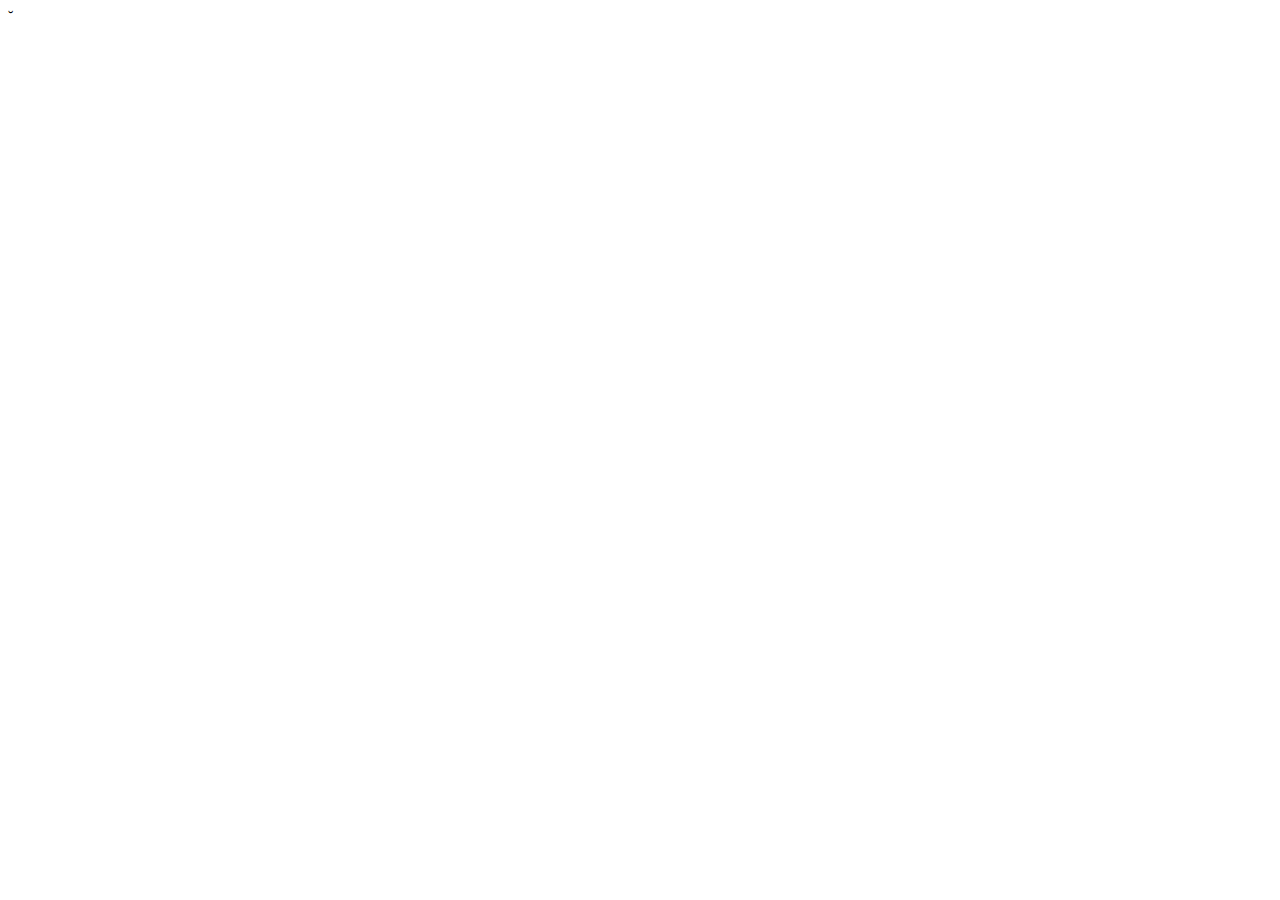
==== csapat.html @ 4ca2f936 "cigany" ====
˘<!DOCTYPE html>
<html lang="en">
<head>
    <meta charset="UTF-8">
    <meta name="viewport" content="width=device-width, initial-scale=1.0">
    <title>Document</title>
</head>
<body>
    
</body>
</html>
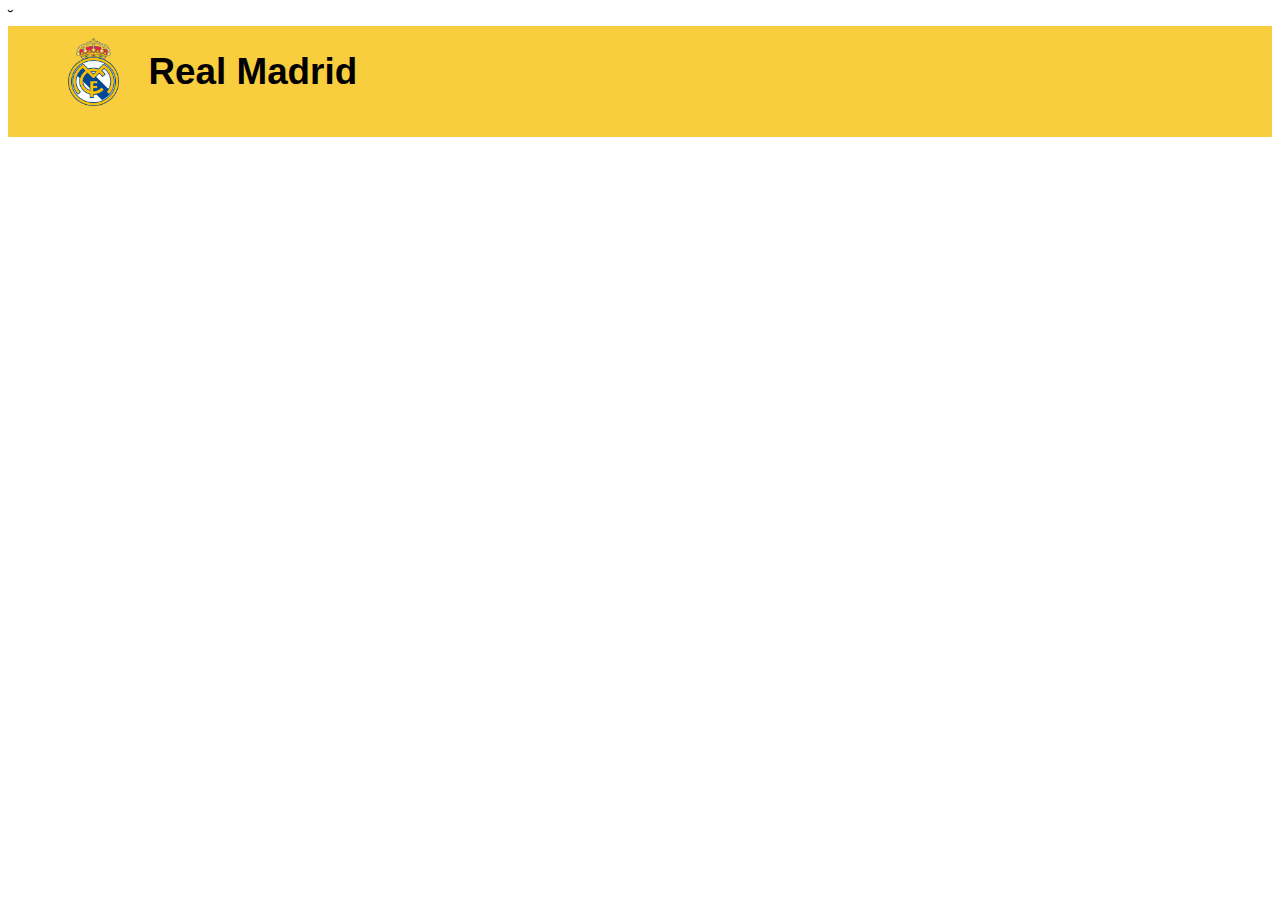
==== commit fcb9c119: "roblox" ====
--- a/csapat.html
+++ b/csapat.html
@@ -4,8 +4,12 @@
     <meta charset="UTF-8">
     <meta name="viewport" content="width=device-width, initial-scale=1.0">
     <title>Document</title>
+    <link rel="stylesheet" href="style.css">
 </head>
 <body>
-    
+    <div class="felirat">
+        <img class="logo" src="Real_Madrid_CF.svg.png" alt="">
+        <h1>Real Madrid</h1>
+    </div>
 </body>
 </html>--- a/style.css
+++ b/style.css
@@ -0,0 +1,45 @@
+body {
+    font-family: sans-serif;
+}
+
+h1 {
+    margin-right: 20px;
+    font-size: 2.3em;
+    font-family: sans-serif
+}
+
+.logo {
+    width: 4%;
+    height: 4%;
+    padding-left: 60px;
+    display: flex;
+    margin-right: 30px;
+
+}
+
+.felirat {
+    background-color: #f8cd3e;
+
+    display: flex;
+    align-items: center;
+    justify-content: flex-start;
+    padding-bottom: 20px;
+}
+
+.felsok {
+    background-color: #fcc200;
+    display: flex;
+    gap: 40px;
+    padding-left: 150px;
+    font-size: 1.4em;
+    font-weight: bold;
+}
+
+a {
+    text-decoration: none;
+    color: black;
+}
+
+a:hover {
+    color: dimgrey;
+}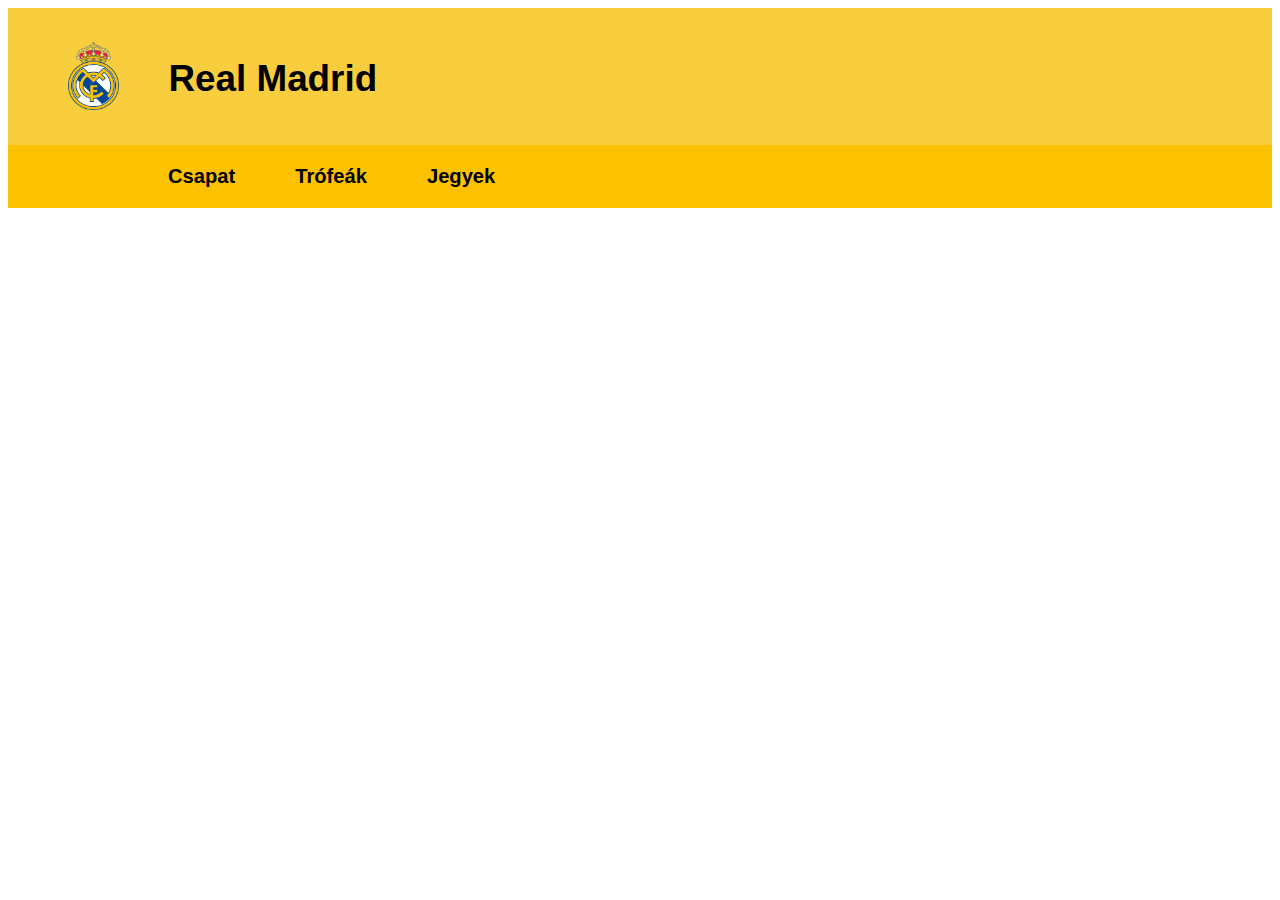
==== commit ee1801fb: "menusorelvkeszmajdnem" ====
--- a/csapat.html
+++ b/csapat.html
@@ -1,5 +1,5 @@
-˘<!DOCTYPE html>
-<html lang="en">
+<!DOCTYPE html>
+<html lang="hu">
 <head>
     <meta charset="UTF-8">
     <meta name="viewport" content="width=device-width, initial-scale=1.0">
@@ -8,8 +8,23 @@
 </head>
 <body>
     <div class="felirat">
-        <img class="logo" src="Real_Madrid_CF.svg.png" alt="">
-        <h1>Real Madrid</h1>
+        <img class="logo" src="Képek/Real_Madrid_CF.svg.png" alt="">
+        <a href="index.html">
+            <h1 id="real">Real Madrid</h1>
+        </a>
     </div>
+
+    <div class="felsok">
+        <div id="csapat2">
+            <p>Csapat</p>
+        </div>
+        <div id="trofeak">
+            <p><a href="trofeak.html">Trófeák</a></p>
+        </div>
+        <div id="jegyek">
+            <p><a href="jegyek.html">Jegyek</a></p>
+        </div>
+    </div>
+
 </body>
 </html>--- a/style.css
+++ b/style.css
@@ -3,9 +3,10 @@
 }
 
 h1 {
-    margin-right: 20px;
+    margin-left: 20px;
     font-size: 2.3em;
-    font-family: sans-serif
+    font-family: sans-serif;
+    margin-top: 50px;
 }
 
 .logo {
@@ -14,12 +15,12 @@
     padding-left: 60px;
     display: flex;
     margin-right: 30px;
+    margin-top: 20px;
 
 }
 
 .felirat {
     background-color: #f8cd3e;
-
     display: flex;
     align-items: center;
     justify-content: flex-start;
@@ -33,13 +34,44 @@
     padding-left: 150px;
     font-size: 1.4em;
     font-weight: bold;
+    
 }
-
+.felsok p{
+    padding-left:  10px;
+    padding-right: 10px;
+    align-items: center;
+}
+#csapat, #csapat2{
+font-size: 0.9em;
+}
+#csapat:hover,
+#csapat2:hover{
+    background-color: #ffd037;
+    border: 2px solid black;
+    border-radius: 20px; 
+}
+#trofeak, #trofeak2{
+    font-size: 0.9em;
+}
+#trofeak:hover,
+#trofeak2:hover{
+    background-color: #ffd037;
+    border: 2px solid black;
+    border-radius: 20px; 
+}
+#jegyek, #jegyek2{
+    font-size: 0.9em;
+}
+#jegyek:hover,
+#jegyek2:hover{
+    background-color: #ffd037;
+    border: 2px solid black;
+    border-radius: 20px; 
+}
 a {
     text-decoration: none;
     color: black;
 }
-
-a:hover {
-    color: dimgrey;
-}+#real:hover{
+    color: dimgray;
+}
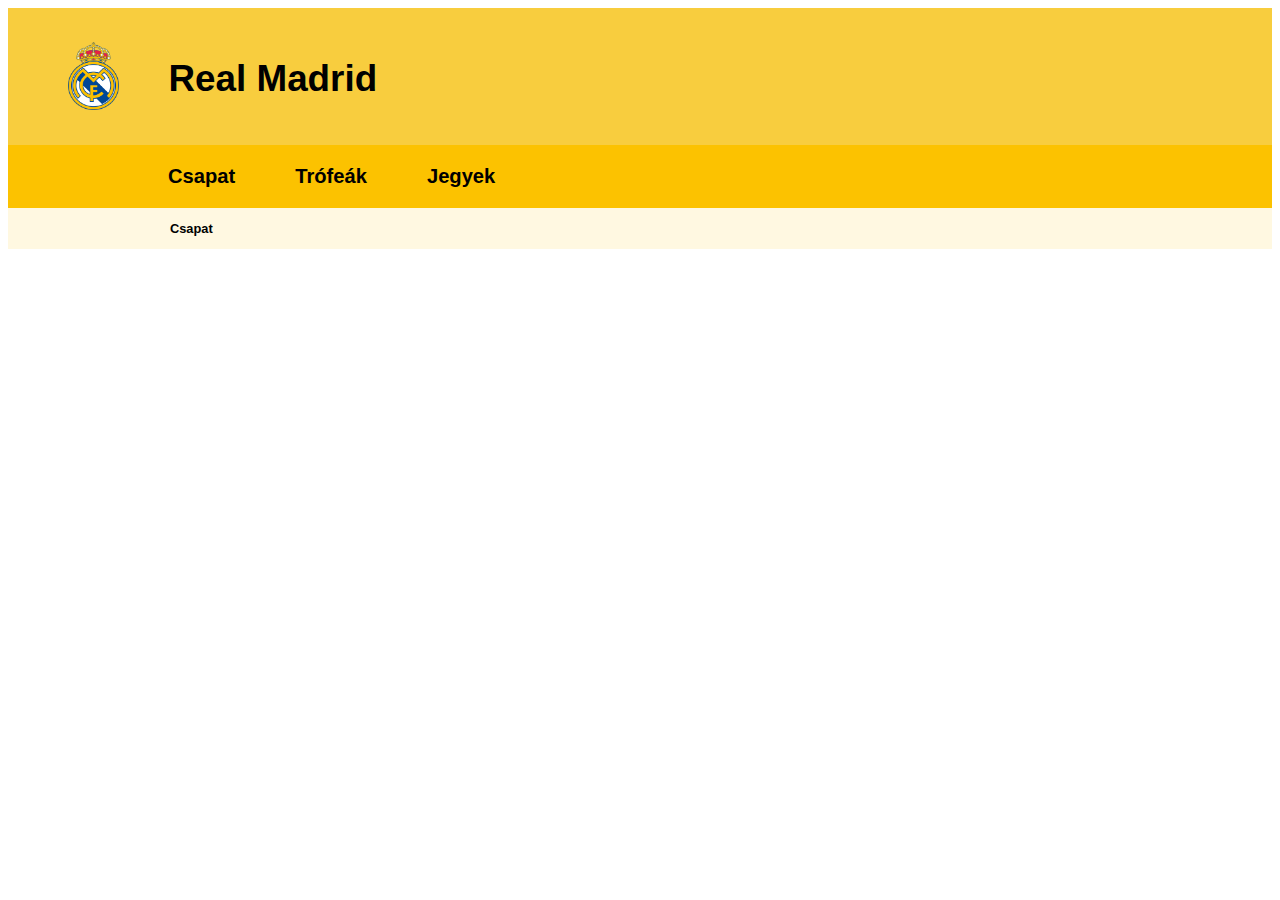
==== commit fc82e4d1: "menusorkesz" ====
--- a/csapat.html
+++ b/csapat.html
@@ -25,6 +25,8 @@
             <p><a href="jegyek.html">Jegyek</a></p>
         </div>
     </div>
-
+    <div class="felsok2">
+        <p id="felsok2csapat">Csapat</p>
+        </div>
 </body>
 </html>--- a/style.css
+++ b/style.css
@@ -68,6 +68,24 @@
     border: 2px solid black;
     border-radius: 20px; 
 }
+.felsok2{
+    background-color: #fff8e1;
+    display: flex;
+    padding-left: 15px;
+    font-size: 0.8em;
+}
+#felsok2csapat{
+    padding-left: 147px;
+    font-weight: bold;
+}
+#felsok2trofea{
+    padding-left: 275px;
+    font-weight: bold;
+}
+#felsok2jegyek{
+    padding-left: 405px;
+    font-weight: bold;
+}
 a {
     text-decoration: none;
     color: black;
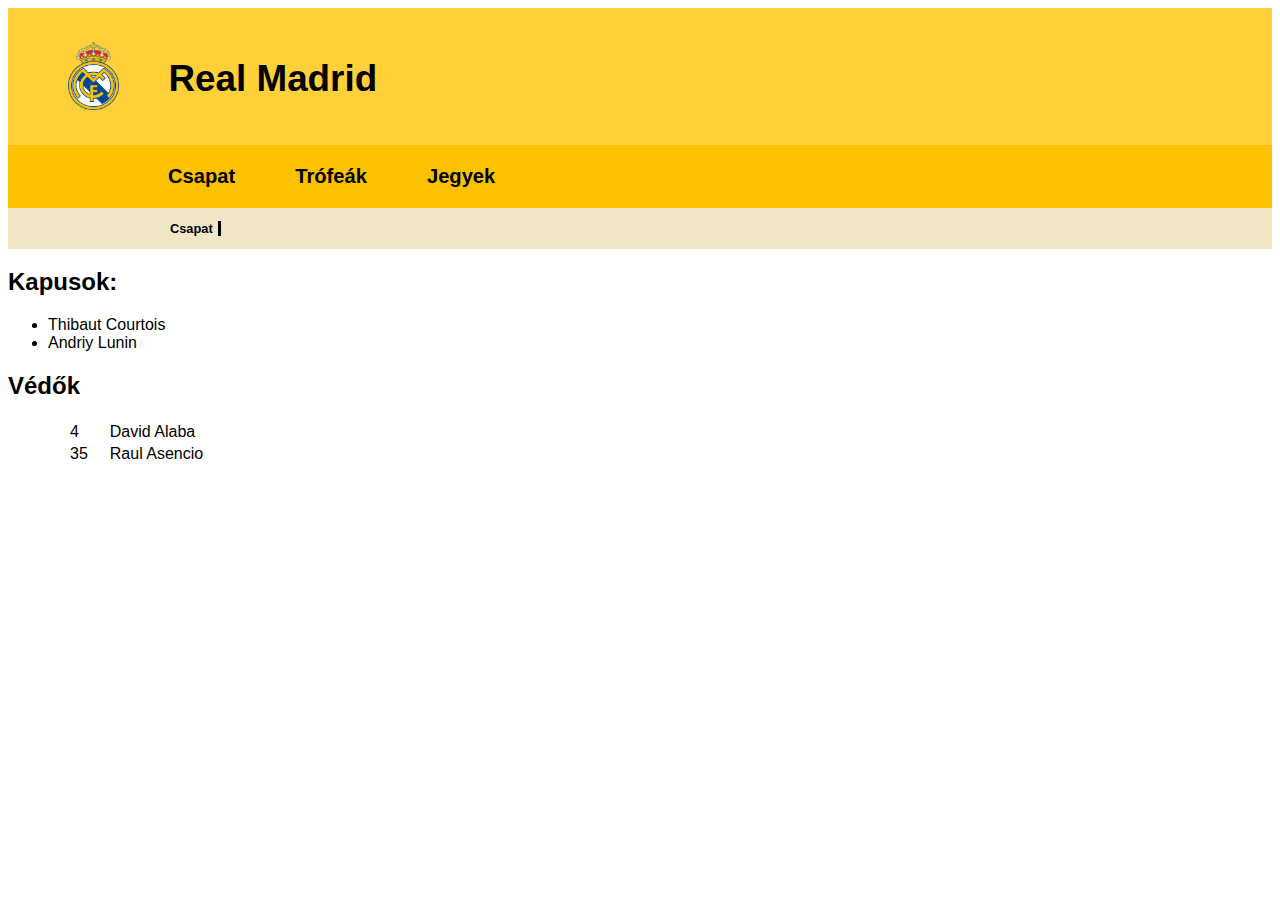
==== commit 599e3992: "csapat" ====
--- a/csapat.html
+++ b/csapat.html
@@ -1,11 +1,13 @@
 <!DOCTYPE html>
 <html lang="hu">
+
 <head>
     <meta charset="UTF-8">
     <meta name="viewport" content="width=device-width, initial-scale=1.0">
     <title>Document</title>
     <link rel="stylesheet" href="style.css">
 </head>
+
 <body>
     <div class="felirat">
         <img class="logo" src="Képek/Real_Madrid_CF.svg.png" alt="">
@@ -27,6 +29,30 @@
     </div>
     <div class="felsok2">
         <p id="felsok2csapat">Csapat</p>
-        </div>
+    </div>
+    <div class="Kapusok">
+
+        <h2>Kapusok:</h2>
+        <ul>
+            <li>Thibaut Courtois</li>
+            <li>Andriy Lunin</li>
+        </ul>
+    </div>
+    <div class="vedok">
+
+        <h2>Védők</h2>
+        <table>
+            <tr>
+                <td>4</td>
+                <td>David Alaba</td>
+            </tr>
+            <tr>
+                <td>35</td>
+                <td>Raul Asencio</td>
+            </tr>
+         
+        </table>
+    </div>
 </body>
+
 </html>--- a/style.css
+++ b/style.css
@@ -20,7 +20,7 @@
 }
 
 .felirat {
-    background-color: #f8cd3e;
+    background-color: #ffd037;
     display: flex;
     align-items: center;
     justify-content: flex-start;
@@ -69,21 +69,34 @@
     border-radius: 20px; 
 }
 .felsok2{
-    background-color: #fff8e1;
+    background-color: #f1e7c7;
     display: flex;
     padding-left: 15px;
     font-size: 0.8em;
+
+
 }
 #felsok2csapat{
     padding-left: 147px;
     font-weight: bold;
+    border-right: 3px solid black;
+    padding-right: 5px;
 }
 #felsok2trofea{
     padding-left: 275px;
     font-weight: bold;
+    border-right: 3px solid black;
+    padding-right: 5px;
 }
 #felsok2jegyek{
     padding-left: 405px;
+    font-weight: bold;
+    border-right: 3px solid black;
+    padding-right: 5px;
+}
+#felsok2real{
+    border-right: 3px solid black;
+    padding-right: 5px;
     font-weight: bold;
 }
 a {
@@ -93,3 +106,10 @@
 #real:hover{
     color: dimgray;
 }
+td{
+    padding-left: 10px;
+    padding-right: 10px;
+}
+table{
+    margin-left: 50px;
+}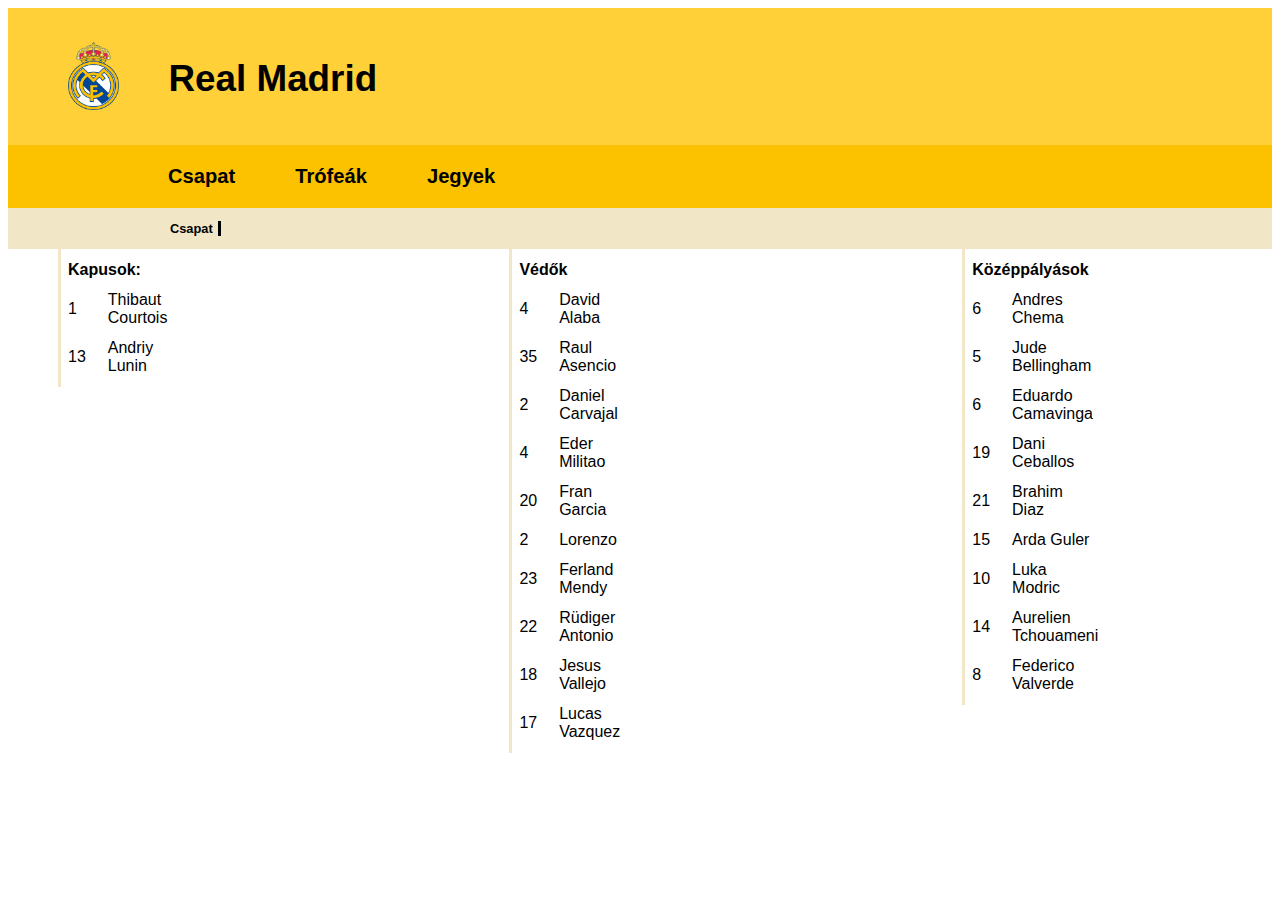
==== commit ca6350b8: "csapatkesz" ====
--- a/csapat.html
+++ b/csapat.html
@@ -30,29 +30,143 @@
     <div class="felsok2">
         <p id="felsok2csapat">Csapat</p>
     </div>
-    <div class="Kapusok">
+    <div class="jatekosok">
+        <div class="kapusok">
+            <table>
+                <tr >
+                    <th colspan="2">Kapusok:</th>
+                </tr>
+                <tr>
+                    <td>1</td>
+                    <td>Thibaut Courtois</td>
+                </tr>
+                <tr>
+                    <td>13</td>
+                    <td>Andriy Lunin</td>
+                </tr>
+            </table>
+        </div>
+        <div class="vedok">
+            <table>
+                <tr>
+                    <th colspan="2">Védők</th>
+                </tr>
+                <tr>
+                    <td>4</td>
+                    <td>David Alaba</td>
+                </tr>
+                <tr>
+                    <td>35</td>
+                    <td>Raul Asencio</td>
+                </tr>
+                <tr>
+                    <td>2</td>
+                    <td>Daniel Carvajal</td>
+                </tr>
+                <tr>
+                    <td>4</td>
+                    <td>Eder Militao</td>
+                </tr>
+                <tr>
+                    <td>20</td>
+                    <td>Fran Garcia</td>
+                </tr>
+                <tr>
+                    <td>2</td>
+                    <td>Lorenzo</td>
+                </tr>
+                <tr>
+                    <td>23</td>
+                    <td>Ferland Mendy</td>
+                </tr>
+                <tr>
+                    <td>22</td>
+                    <td>Rüdiger Antonio</td>
+                </tr>
+                <tr>
+                    <td>18</td>
+                    <td>Jesus Vallejo</td>
+                </tr>
+                <tr>
+                    <td>17</td>
+                    <td>Lucas Vazquez</td>
+                </tr>
+            </table>
+        </div>
+        <div class="kozepalya">
+            <table>
+                <tr>
+                    <th colspan="2">Középpályások</th>
+                </tr>
+                <tr>
+                    <td>6</td>
+                    <td>
+                        Andres Chema</td>
+                </tr>
+                <tr>
+                    <td>5</td>
+                    <td>
+                        Jude Bellingham </td>
+                </tr>
+                <tr>
+                    <td>6</td>
+                    <td>Eduardo Camavinga </td>
+                </tr>
+                <tr>
+                    <td>19</td>
+                    <td> Dani Ceballos </td>
+                </tr>
+                <tr>
+                    <td>21</td>
+                    <td>Brahim Diaz </td>
+                </tr>
+                <tr>
+                    <td>15</td>
+                    <td>Arda Guler </td>
+                </tr>
+                <tr>
+                    <td>10</td>
+                    <td>Luka Modric </td>
+                </tr>
+                <tr>
+                    <td>14</td>
+                    <td> Aurelien Tchouameni </td>
+                </tr>
+                <tr>
+                    <td>8</td>
+                    <td>Federico Valverde </td>
+                </tr>
+            </table>
+        </div>
+        <div class="csatarok">
+        <table >
+            <tr>
+                <th colspan="2">Csatárok</th>
+            </tr>
+        <tr>
+            <td>16</td>
+            <td>Endrick</td>
+        </tr>
+        <tr>
+            <td>9</td>
+            <td>Kylian Mbappe</td>
+        </tr>
+        <tr>
+            <td>11</td>
+            <td>Rodrygo</td>
+        </tr>
+        <tr>
+            <td>7</td>
+            <td>Vinicius Junior</td>
+        </tr>
+        <tr>
+            <td>36</td>
+            <td>Yanez Dániel</td>
+        </tr>
+        </table>
+        </div>
+    </div>
 
-        <h2>Kapusok:</h2>
-        <ul>
-            <li>Thibaut Courtois</li>
-            <li>Andriy Lunin</li>
-        </ul>
-    </div>
-    <div class="vedok">
-
-        <h2>Védők</h2>
-        <table>
-            <tr>
-                <td>4</td>
-                <td>David Alaba</td>
-            </tr>
-            <tr>
-                <td>35</td>
-                <td>Raul Asencio</td>
-            </tr>
-         
-        </table>
-    </div>
 </body>
 
 </html>--- a/style.css
+++ b/style.css
@@ -112,4 +112,20 @@
 }
 table{
     margin-left: 50px;
+}
+
+.jatekosok{
+    display: flex;
+    gap: 270px;
+}
+th{
+    text-align: left;
+    padding: 10px 20px 10px 0;
+}
+td{
+    padding: 0px 20px 10px 0;
+}
+table{
+    border-left: 3px solid #f1e7c7;
+    padding-left: 5px;
 }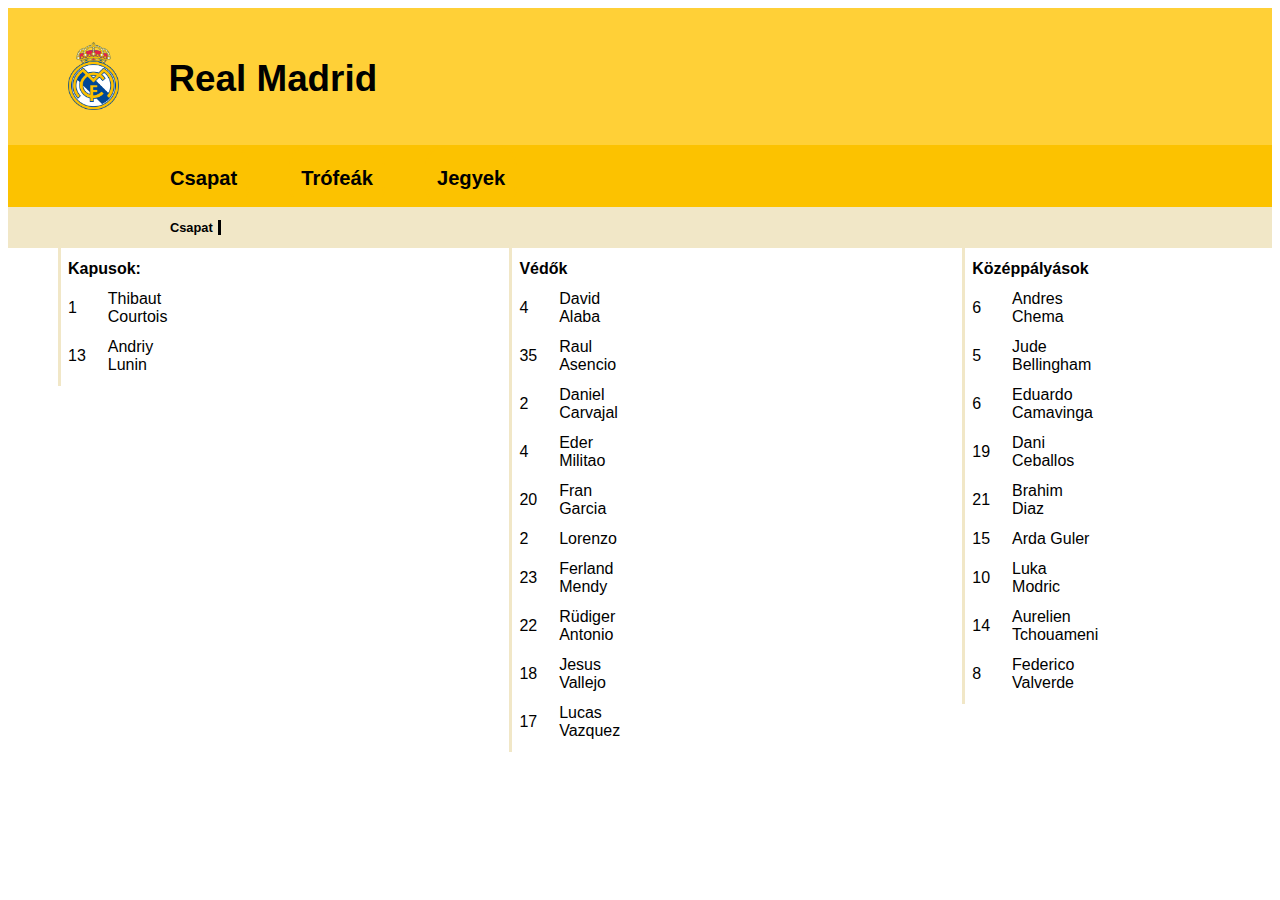
==== commit e4c8c96e: "jegyek elkezdve" ====
--- a/csapat.html
+++ b/csapat.html
@@ -4,7 +4,7 @@
 <head>
     <meta charset="UTF-8">
     <meta name="viewport" content="width=device-width, initial-scale=1.0">
-    <title>Document</title>
+    <title>Csapat</title>
     <link rel="stylesheet" href="style.css">
 </head>
 
--- a/style.css
+++ b/style.css
@@ -1,5 +1,6 @@
 body {
     font-family: sans-serif;
+
 }
 
 h1 {
@@ -9,6 +10,7 @@
     margin-top: 50px;
 }
 
+
 .logo {
     width: 4%;
     height: 4%;
@@ -25,6 +27,16 @@
     align-items: center;
     justify-content: flex-start;
     padding-bottom: 20px;
+    transition: transform 0.2s ease, background-color 0.2s ease;
+
+}
+
+#csapat,
+#jegyek,
+#trofeak {
+    border: 2px solid #fcc200;
+    transition: transform 0.2s ease, background-color 0.2s ease;
+
 }
 
 .felsok {
@@ -34,98 +46,265 @@
     padding-left: 150px;
     font-size: 1.4em;
     font-weight: bold;
-    
-}
-.felsok p{
-    padding-left:  10px;
+    height: 2.8em;
+}
+
+.felsok p {
+    padding-left: 10px;
     padding-right: 10px;
     align-items: center;
 }
-#csapat, #csapat2{
-font-size: 0.9em;
-}
+
+#csapat,
+#csapat2 {
+    font-size: 0.9em;
+    border: 2px solid #fcc200;
+    cursor: pointer;
+    border-radius: 20px;
+}
+
 #csapat:hover,
-#csapat2:hover{
+#csapat2:hover {
     background-color: #ffd037;
     border: 2px solid black;
-    border-radius: 20px; 
-}
-#trofeak, #trofeak2{
+    border-radius: 20px;
+    transform: scale(1.1);
+
+}
+
+#trofeak,
+#trofeak2 {
     font-size: 0.9em;
-}
+    border: 2px solid #fcc200;
+    cursor: pointer;
+    border-radius: 20px;
+}
+
 #trofeak:hover,
-#trofeak2:hover{
+#trofeak2:hover {
     background-color: #ffd037;
     border: 2px solid black;
-    border-radius: 20px; 
-}
-#jegyek, #jegyek2{
+    border-radius: 20px;
+    transform: scale(1.1);
+}
+
+#jegyek,
+#jegyek2 {
     font-size: 0.9em;
-}
+    border: 2px solid #fcc200;
+    cursor: pointer;
+    border-radius: 20px;
+}
+
 #jegyek:hover,
-#jegyek2:hover{
+#jegyek2:hover {
     background-color: #ffd037;
     border: 2px solid black;
-    border-radius: 20px; 
-}
-.felsok2{
+    border-radius: 20px;
+    transform: scale(1.1);
+}
+
+.felsok2 {
     background-color: #f1e7c7;
     display: flex;
     padding-left: 15px;
     font-size: 0.8em;
 
-
-}
-#felsok2csapat{
+}
+
+#felsok2csapat {
     padding-left: 147px;
     font-weight: bold;
     border-right: 3px solid black;
     padding-right: 5px;
 }
-#felsok2trofea{
+
+#felsok2trofea {
     padding-left: 275px;
     font-weight: bold;
     border-right: 3px solid black;
     padding-right: 5px;
 }
-#felsok2jegyek{
+
+#felsok2jegyek {
     padding-left: 405px;
     font-weight: bold;
     border-right: 3px solid black;
     padding-right: 5px;
 }
-#felsok2real{
+
+#felsok2real {
     border-right: 3px solid black;
     padding-right: 5px;
     font-weight: bold;
 }
+
 a {
     text-decoration: none;
     color: black;
 }
-#real:hover{
+
+#real:hover {
     color: dimgray;
-}
-td{
+    transform: scale(1.1);
+    cursor: pointer;
+}
+
+td {
     padding-left: 10px;
     padding-right: 10px;
 }
-table{
+
+table {
     margin-left: 50px;
 }
 
-.jatekosok{
+.jatekosok {
     display: flex;
     gap: 270px;
 }
-th{
+
+th {
     text-align: left;
     padding: 10px 20px 10px 0;
 }
-td{
+
+td {
     padding: 0px 20px 10px 0;
 }
-table{
+
+table {
     border-left: 3px solid #f1e7c7;
     padding-left: 5px;
+}
+
+.kupak {
+    margin-left: 120px;
+    display: flex;
+    align-items: center;
+    box-shadow: 10px 10px 20px rgb(199, 199, 199);
+    max-width: 87%;
+    border-radius: 20px;
+    margin-top: 20px;
+    margin-bottom: 20px;
+    height: 150px;
+    border: 5px solid white;
+
+}
+
+.kupakep {
+    width: 150px;
+
+}
+
+#kupaszam {
+    font-size: 70px;
+    font-weight: bold;
+    color: #fcc200;
+}
+
+.kupafelirat {
+    padding: 0 30px;
+    font-weight: bold;
+}
+
+#evszamok {
+    line-height: 1.7em;
+}
+
+#copadelrey {
+    width: 100px;
+    margin: 0 25px 0 25px;
+}
+
+#klubvb {
+    padding-left: 70px;
+}
+
+#bl {
+    background-image: url(Képek/24ucl\ celebration.jpg);
+    background-position-x: right;
+    background-repeat: no-repeat;
+}
+
+#liga {
+    background-image: url(Képek/league.jpg);
+    background-position-x: right;
+    background-repeat: no-repeat;
+    background-size: 270px;
+}
+
+#copa {
+    background-image: url(Képek/copadelrey.jpg);
+    background-size: 270px;
+    background-repeat: no-repeat;
+    background-position-x: right;
+}
+
+#supercup {
+    background-image: url(Képek/supercup.jpg);
+    background-size: 270px;
+    background-repeat: no-repeat;
+    background-position-x: right;
+}
+
+#clubwc {
+    background-image: url(Képek/clubwc.jpg);
+    background-size: 270px;
+    background-repeat: no-repeat;
+    background-position-x: right;
+}
+
+#esupercup {
+    background-image: url(Képek/esupercup.jpg);
+    background-size: 270px;
+    background-repeat: no-repeat;
+    background-position-x: right;
+}
+
+.jatekter {
+    width: 300px;
+    block-size: 200px;
+    color: white;
+    background-image: url(Képek/letöltés.jpg);
+    background-repeat: no-repeat;
+    background-position: -21px;
+    background-size: cover;
+    position: relative;
+    left: 50px;
+    z-index: 3;
+    border-radius: 110px;
+    border: 10px solid white;
+}
+
+.elsosor {
+    color: white;
+    position: relative;
+    width: 425px;
+    block-size: 300px;
+    background-color: rgb(255, 66, 66);
+    border-radius: 200px;
+    border: 10px solid white;
+    z-index: 2;
+    left: 55px;
+    top: 5px;
+}
+
+.masodiksor {
+    color: white;
+    position: absolute;
+    background-color: rgb(255, 0, 0);
+    border: 10px solid black;
+    width: 560px;
+    block-size: 430px;
+    border-radius: 350px;
+    margin-top: 150px;
+    margin-left: 600px;
+}
+
+#stadionfelirat {
+    text-align: center;
+}
+#stadionlink{
+    color: white;
 }